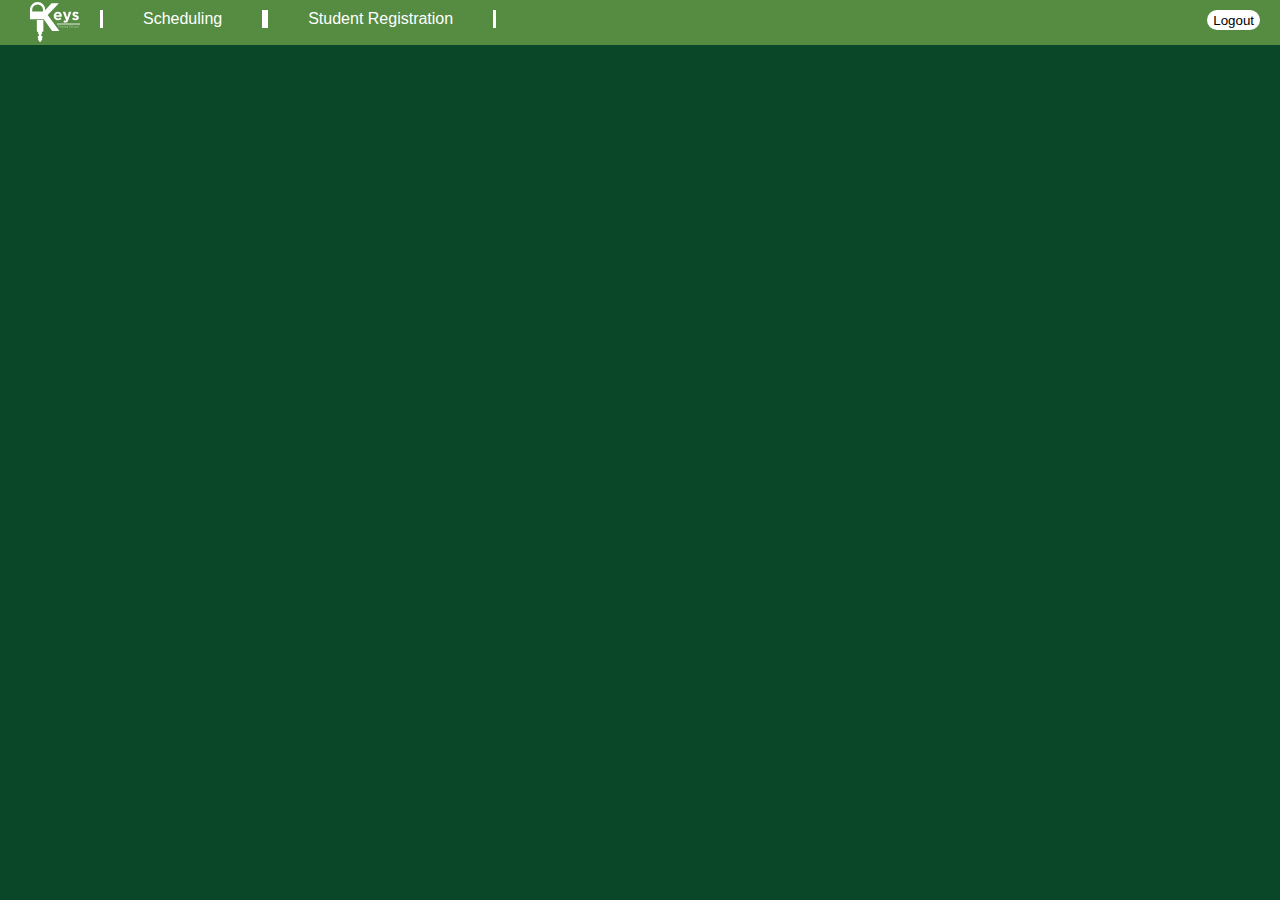
==== home.html @ 8370abdd "commit two" ====
<!DOCTYPE html>
<html>
	<head>
		<title>Keys Driving School</title>
        <link href="styles.css" type="text/css" rel="stylesheet"/>
		<script src="https://code.jquery.com/jquery-3.1.1.min.js"></script>
		<script src="keys.js" type="text/javascript"></script>
	</head>
	<body>
		<div id='headerbar'>
			<img src='logo.svg' class='logo'>
			<div id='loggedin'>
				<span id='username'></span>
				<input type='submit' value='Logout' id='logoutbutton' class='button'>
			</div>
			<div id='menu'>
				<div>Scheduling</div>
				<div>Student Registration</div>
			</div>
		</div>
		<div id='main'>
			<div id='body'></div>
		</div>
	</body>
</html>
---- styles.css ----
html,body{
    padding: 0px;
    margin: 0px;
}
#headerbar{
    position: fixed;
    width: 100%;
    background:#558C41;
    height: 45px;
    z-index: 2;
}

#body{
    position: absolute;
	top: 0px;
    background: url('http://www.zioncountry.com/wp-content/uploads/2015/11/highway.jpg');
    opacity: 0.6;
    width: 100%;
    height: 100%;
    background-size: 100%;
}

#main img.logo{
    position: relative;
    display: block;
    height: 40%;
    top: 250px;
    margin:auto;
    opacity:1;
}

#login,#loggedin{
    position: relative;
    float: right;
    padding-right: 20px;
    padding-top: 10px;
    font-family: Helvetica,sans-serif;
    color: white;
}

#login .textfield{
    margin-left: 10px;
    margin-right: 10px;
}

#headerbar .button{
    border: 0px;
    background: white;
    box-shadow: none;
    height: 20px;
    border-radius: 20px;
}

#headerbar img.logo{
	position: absolute;
	height: 40px;
	left: 30px;
	top:2px;
}

#menu{
	position: absolute;
	left: 100px;
	font-family: Helvetica,sans-serif;
    color: white;
	width: 70%;
}

#menu div{
	float: left;
	padding: 0px 40px 0px 40px;
	margin: 10px 0px 15px 0px ;
	border: #white solid 1px;
	border-style: none solid none solid;
}

#menu div:hover{
	background: #0A4728;
}

#main{
    position:fixed;
    background-color:#0A4728;
    height: 100%;
    width: 100%;
}
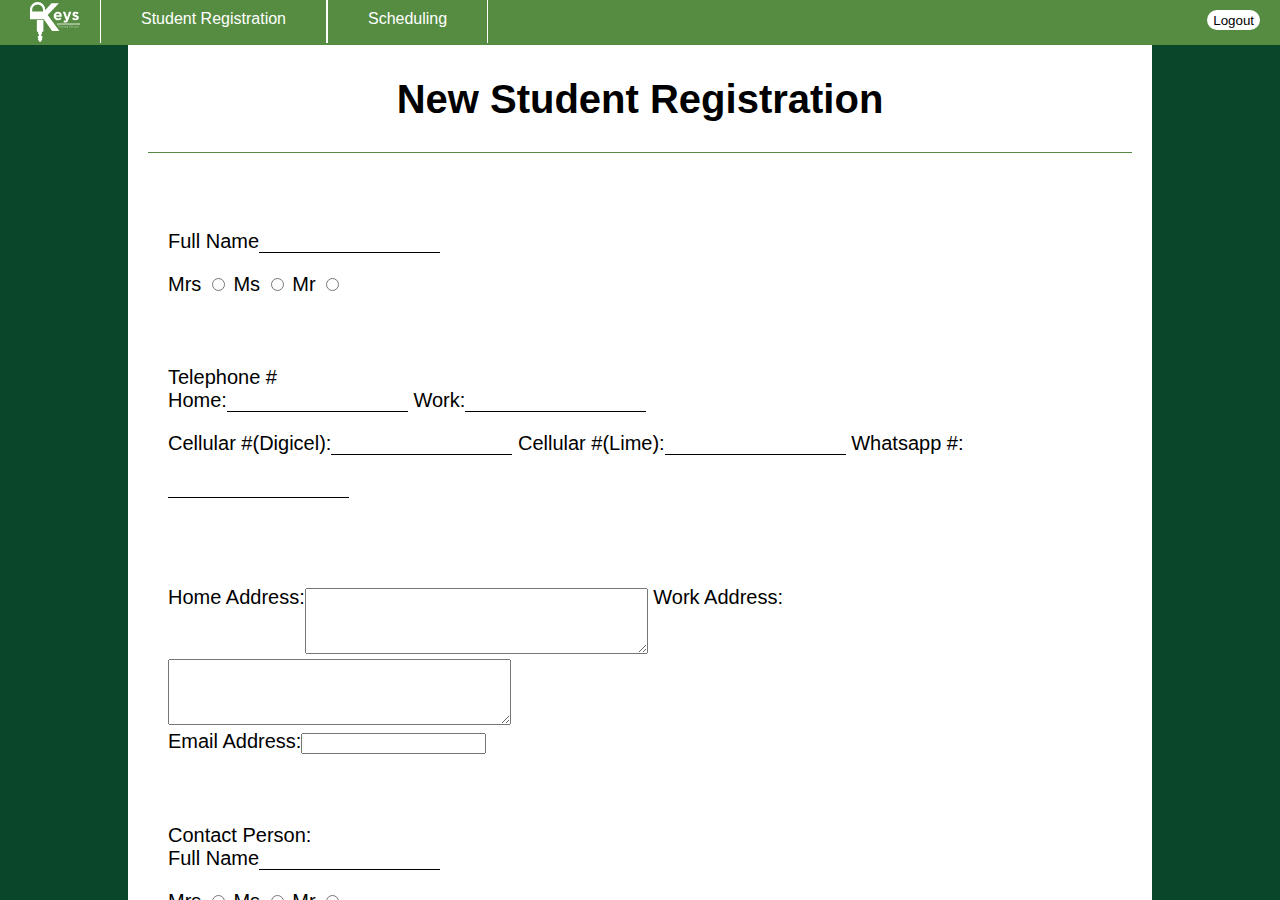
==== commit 7f5e9656: "commit three" ====
--- a/home.html
+++ b/home.html
@@ -13,13 +13,56 @@
 				<span id='username'></span>
 				<input type='submit' value='Logout' id='logoutbutton' class='button'>
 			</div>
-			<div id='menu'>
+			<div id='menu'>				
+				<div>Student Registration</div>
 				<div>Scheduling</div>
-				<div>Student Registration</div>
 			</div>
 		</div>
 		<div id='main'>
-			<div id='body'></div>
+			<div id='registration'>
+				<div class='container'>
+					<h1>New Student Registration</h1>
+					<p></p>
+					<div id='name'>
+						<label for='fullname'>Full Name</label><input type='text' name='fullname' id='fullname' class='textfield'>
+						<form>
+							Mrs <input type='radio' name='title1' value='Mrs'>
+							Ms <input type='radio' name='title1' value='Ms'>
+							Mr <input type='radio' name='title1' value='Mr'> 
+						</form>
+					</div>
+					<div id='contacts'>
+						Telephone #<br/>
+						<label for='home#'>Home:</label><input type='text' name='home#' id='home#' class='textfield'>
+						<label for='work#'>Work:</label><input type='text' name='work#' work='work#' class='textfield'></br>
+						<label for='digi#'>Cellular #(Digicel):</label><input type='text' name='digi#' id='digi#' class='textfield'>
+						<label for='lime#'>Cellular #(Lime):</label><input type='text' name='lime#' id='lime#' class='textfield'>
+						<label for='whatsapp#'>Whatsapp #:</label><input type='text' name='whatsapp#' id='whatsapp#' class='textfield'>
+					</div>
+					<div id='address'>
+						<label for='homeaddr'>Home Address:</label><textarea name='homeaddr' id='homeaddr' cols='40' rows='4'></textarea>
+						<label for='workaddr'>Work Address:</label><textarea name='workaddr' id='workaddr' cols='40' rows='4'></textarea><br/>
+						<label for='email'>Email Address:</label><input type='text' name='email' work='email'>
+					</div>	
+					<div id='contactperson'>
+						Contact Person:<br/>
+						<label for='fullname'>Full Name</label><input type='text' name='fullname' id='contactperson' class='textfield' class='textfield'>
+						<form>
+							Mrs <input type='radio' name='title1' value='Mrs'>
+							Ms <input type='radio' name='title1' value='Ms'>
+							Mr <input type='radio' name='title1' value='Mr'> 
+						</form>
+						
+						Telephone #<br/>
+						<label for='home#'>Home:</label><input type='text' name='home#' id='home#' class='textfield'>
+						<label for='work#'>Work:</label><input type='text' name='work#' work='work#' class='textfield'>
+						<label for='digi#'>Cellular #(Digicel):</label><input type='text' name='digi#' id='digi#' class='textfield'>
+						<label for='lime#'>Cellular #(Lime):</label><input type='text' name='lime#' id='lime#' class='textfield'>
+						<label for='whatsapp#'>Cellular #(Lime):</label><input type='text' name='whatsapp#' id='whatsapp#' class='textfield'>
+					</div>
+				</div>
+			</div>
+			<div id='bg'></div>			
 		</div>
 	</body>
 </html>--- a/styles.css
+++ b/styles.css
@@ -1,7 +1,9 @@
 html,body{
     padding: 0px;
     margin: 0px;
+    overflow: visible;
 }
+
 #headerbar{
     position: fixed;
     width: 100%;
@@ -10,14 +12,15 @@
     z-index: 2;
 }
 
-#body{
-    position: absolute;
+#bg{
+    position: fixed;
 	top: 0px;
     background: url('http://www.zioncountry.com/wp-content/uploads/2015/11/highway.jpg');
     opacity: 0.6;
     width: 100%;
     height: 100%;
     background-size: 100%;
+	z-index:0;
 }
 
 #main img.logo{
@@ -68,9 +71,8 @@
 
 #menu div{
 	float: left;
-	padding: 0px 40px 0px 40px;
-	margin: 10px 0px 15px 0px ;
-	border: #white solid 1px;
+	padding: 10px 40px 15px 40px;
+	border: white solid 1px;
 	border-style: none solid none solid;
 }
 
@@ -78,10 +80,58 @@
 	background: #0A4728;
 }
 
+#register{
+	position: relative;
+	top: 2px;
+	margin-left: 10px;
+	margin-right: 20px;
+}
+
+#register a{
+	text-decoration:none;
+	color: white;
+}
+
 #main{
     position:fixed;
     background-color:#0A4728;
     height: 100%;
     width: 100%;
+    overflow-y: auto;
 }
 
+#registration{
+	padding: 0px 0px 10px 0px;
+	position: relative;
+	background: white;
+	width: 80%;
+	height:150%;
+	left:10%;
+	font-family: Helvetica, sans-serif;
+	z-index: 1;
+}
+
+#registration h1{
+	text-align: center;
+	border-bottom: #558C41 solid 1px;
+	padding-bottom: 30px;
+}
+ #registration div{
+ 	padding: 50px 20px 20px 20px;
+	font-size: 20px;
+ }
+
+ #registration .textfield{
+	border: solid black 1px;
+	border-style: none none solid none;
+	margin: 0px 0px 20px 0px
+ }
+
+ #registration #address label{
+ 	position: relative;
+ 	top: -50px;
+ }
+ 
+ #registration #address label[for='email']{
+	 top:0px;
+ }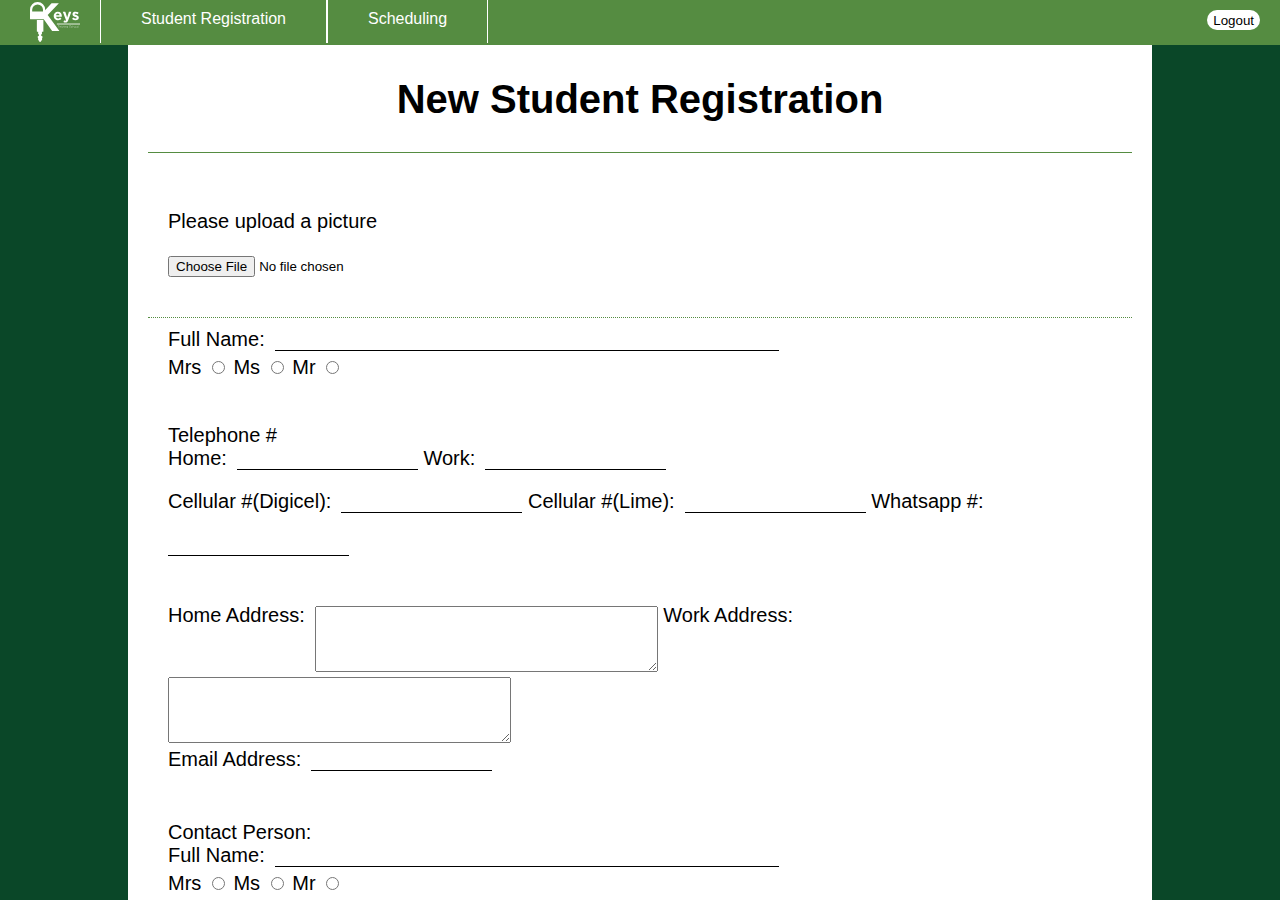
==== commit 79881874: "commit 4: home.html completed" ====
--- a/home.html
+++ b/home.html
@@ -23,8 +23,11 @@
 				<div class='container'>
 					<h1>New Student Registration</h1>
 					<p></p>
+					<div id='pictureupload'>
+						<p>Please upload a picture<p> <input type='file'>
+					</div>
 					<div id='name'>
-						<label for='fullname'>Full Name</label><input type='text' name='fullname' id='fullname' class='textfield'>
+						<label for='fullname'>Full Name:</label><input type='text' name='fullname' id='fullname' class='textfield'>
 						<form>
 							Mrs <input type='radio' name='title1' value='Mrs'>
 							Ms <input type='radio' name='title1' value='Ms'>
@@ -32,7 +35,7 @@
 						</form>
 					</div>
 					<div id='contacts'>
-						Telephone #<br/>
+						<span>Telephone #</span><br/>
 						<label for='home#'>Home:</label><input type='text' name='home#' id='home#' class='textfield'>
 						<label for='work#'>Work:</label><input type='text' name='work#' work='work#' class='textfield'></br>
 						<label for='digi#'>Cellular #(Digicel):</label><input type='text' name='digi#' id='digi#' class='textfield'>
@@ -42,23 +45,74 @@
 					<div id='address'>
 						<label for='homeaddr'>Home Address:</label><textarea name='homeaddr' id='homeaddr' cols='40' rows='4'></textarea>
 						<label for='workaddr'>Work Address:</label><textarea name='workaddr' id='workaddr' cols='40' rows='4'></textarea><br/>
-						<label for='email'>Email Address:</label><input type='text' name='email' work='email'>
+						<label for='email'>Email Address:</label><input type='text' name='email' work='email' class='textfield'>
 					</div>	
 					<div id='contactperson'>
-						Contact Person:<br/>
-						<label for='fullname'>Full Name</label><input type='text' name='fullname' id='contactperson' class='textfield' class='textfield'>
+						<span>Contact Person:</span><br/>
+						<label for='fullname'>Full Name:</label><input type='text' name='fullname' id='contactpersonname' class='textfield' class='textfield'>
 						<form>
 							Mrs <input type='radio' name='title1' value='Mrs'>
 							Ms <input type='radio' name='title1' value='Ms'>
 							Mr <input type='radio' name='title1' value='Mr'> 
 						</form>
 						
-						Telephone #<br/>
+						<span>Telephone #</span><br/>
 						<label for='home#'>Home:</label><input type='text' name='home#' id='home#' class='textfield'>
-						<label for='work#'>Work:</label><input type='text' name='work#' work='work#' class='textfield'>
+						<label for='work#'>Work:</label><input type='text' name='work#' work='work#' class='textfield'></br>
 						<label for='digi#'>Cellular #(Digicel):</label><input type='text' name='digi#' id='digi#' class='textfield'>
 						<label for='lime#'>Cellular #(Lime):</label><input type='text' name='lime#' id='lime#' class='textfield'>
-						<label for='whatsapp#'>Cellular #(Lime):</label><input type='text' name='whatsapp#' id='whatsapp#' class='textfield'>
+					</div>
+					<div class='container'>
+						<div id='lessons'>
+							<p>
+								Indicate lessons with a tick in the appropriate boxes.
+							</p>
+							<form>
+								<span class='left'><input type='checkbox' name='lesson' value='privatecar' >Private Car</span>
+								<span class='right'><input type='checkbox' name='lesson' value='auto' >Automatic</span><br/><br/>
+								<span class='left'><input type='checkbox' name='lesson' value='genvan' >General Van</span>
+								<span class='right'><input type='checkbox' name='lesson' value='standard' >Standard</span><br/><br/>
+								<span class='left'><input type='checkbox' name='lesson' value='gentruck' >General Truck</span>							
+							</form>
+						</div>
+						<div id='days'>
+							<p>
+								Indicate days and times for driving.
+							</p>
+							<form>
+								<input type='checkbox' name='day' value='Monday' >Monday <span> From: <input type='time'> To: <input type='time'></span><br/><br/>
+								<input type='checkbox' name='day' value='Tuesday' >Tuesday <span> From: <input type='time'> To: <input type='time'></span><br/><br/>
+								<input type='checkbox' name='day' value='Wednesday' >Wednesday <span> From: <input type='time'> To: <input type='time'></span><br/><br/>
+								<input type='checkbox' name='day' value='Thursday' >Thursday <span> From: <input type='time'> To: <input type='time'></span><br/><br/>
+								<input type='checkbox' name='day' value='Friday' >Friday <span> From: <input type='time'> To: <input type='time'></span><br/><br/>
+								<input type='checkbox' name='day' value='Saturday' >Saturday <span> From: <input type='time'> To: <input type='time'></span><br/><br/>
+								<input type='checkbox' name='day' value='Sunday' >Sunday <span> From: <input type='time'> To: <input type='time'></span><br/><br/>
+							</form>
+						</div>
+					</div>
+					<div id='payment'>
+						<span>Payment Method</span>
+						<form>
+							<span class='left'><input type='checkbox' name='payment' value='cash'>Cash</span><br/><br/>
+							<span class='left'><input type='checkbox' name='payment' value='cheque'>Cheque</span><br/><br/>
+							<span class='left'><input type='checkbox' name='payment' value='online'>Online</span><br/><br/>
+							<span class='left'><input type='checkbox' name='payment' value='other'>Other<input type='text' name='other' id='other' class='textfield'></span><br/><br/>
+						</form>
+						<span class='right'>Amount Paid<input type='text' name='paid' id='paid' class='textfield'></span><br/><br/>
+						<span class='right'>Package Balance<input type='text' name='balance' id='balance' class='textfield'></span><br/><br/>
+					</div>
+					<div id='misc'>
+						<form>
+							Do you have any driving experience? <span><input type='radio' name='exp' value='yes'>Yes <input type='radio' name='exp' value='no'>No</span><br/><br/>
+							Do you have a valid driver's license? <span><input type='radio' name='license' value='yes'>Yes <input type='radio' name='license' value='no'>No</span><br/><br/>
+							Do you have any valid learner's permit? <span><input type='radio' name='permit' value='yes'>Yes <input type='radio' name='permit' value='no'>No</span><br/><br/>
+							Expiry Date of Lisense/Permit <span><input type='date' name='expiry' id='expiry'></span><br/><br/>
+							Tax Registration Number(TRN): <span><input type='text' name='trn' id='trn' class='textfield'></span></span>
+						</form>
+						<span>How did get to know about Keys? <textarea name='how' id='how' cols='100' rows='2'></textarea></span>						
+					</div>
+					<div id='control'>
+						<input type='submit' id='submit' value='Submit' class='button'> <a href=''>Cancel</a>
 					</div>
 				</div>
 			</div>
--- a/styles.css
+++ b/styles.css
@@ -1,7 +1,7 @@
-html,body{
+ #html,body{
     padding: 0px;
     margin: 0px;
-    overflow: visible;
+    overflow-y: visible;
 }
 
 #headerbar{
@@ -98,14 +98,14 @@
     height: 100%;
     width: 100%;
     overflow-y: auto;
+    overflow-x:hidden;
 }
 
 #registration{
-	padding: 0px 0px 10px 0px;
+	padding: 40px 0px 10px 0px;
 	position: relative;
 	background: white;
 	width: 80%;
-	height:150%;
 	left:10%;
 	font-family: Helvetica, sans-serif;
 	z-index: 1;
@@ -117,8 +117,13 @@
 	padding-bottom: 30px;
 }
  #registration div{
- 	padding: 50px 20px 20px 20px;
+ 	padding: 10px 20px 20px 20px;
 	font-size: 20px;
+ }
+
+ #registration form{
+ 	position: relative;
+ 	top: -15px;
  }
 
  #registration .textfield{
@@ -127,6 +132,10 @@
 	margin: 0px 0px 20px 0px
  }
 
+ #registration label{
+ 	padding-right: 10px;
+ }
+
  #registration #address label{
  	position: relative;
  	top: -50px;
@@ -134,4 +143,91 @@
  
  #registration #address label[for='email']{
 	 top:0px;
- }+ }
+
+ #registration #fullname,#contactpersonname{
+ 	width: 500px;
+ }
+
+textarea:focus, input:focus{
+    outline: none;
+}
+
+#registration #contactperson{
+	border-bottom: #558C41 solid 1px;
+}
+
+#lessons p,#days p{
+	font-size:18px;
+}
+
+#lessons span{
+	padding-bottom: 30px;
+}
+
+#lessons span.right, #days span{
+	position: absolute;
+	left: 200px;
+}
+
+#days{
+	position: relative;
+	left: 45%;
+	top: -206px;
+}
+
+.container div.container{
+	height: 380px;
+	border-bottom: #558C41 solid 1px;
+}
+
+#payment{
+	height: 170px;
+	border-bottom: #558C41 solid 1px;
+}
+
+#payment form{
+	position: relative;
+	top: 10px;
+	line-height: 15px;
+}
+
+#payment .right{
+	position: relative;
+	left: 350px;
+	top: -150px;	
+}
+
+#misc{
+	position: relative;
+	top: 30px;
+	border-bottom: #558C41 solid 1px;
+}
+
+#pictureupload{
+	font-size: 12px;
+	border-bottom: #558C41 dotted 1px;	
+}
+
+#control{
+	position: relative;
+	top: 30px;
+	left: 400px;
+	margin-bottom: 50px;
+}
+
+#control a{
+	font-size: 12px;
+	color: #858585;
+	text-decoration: none;
+}
+
+#control .button{
+	border: 0px;
+    background: #558C41;
+    box-shadow: none;
+	color: white;
+    height: 40px;
+	width: 60px;
+    border-radius: 20px;
+}